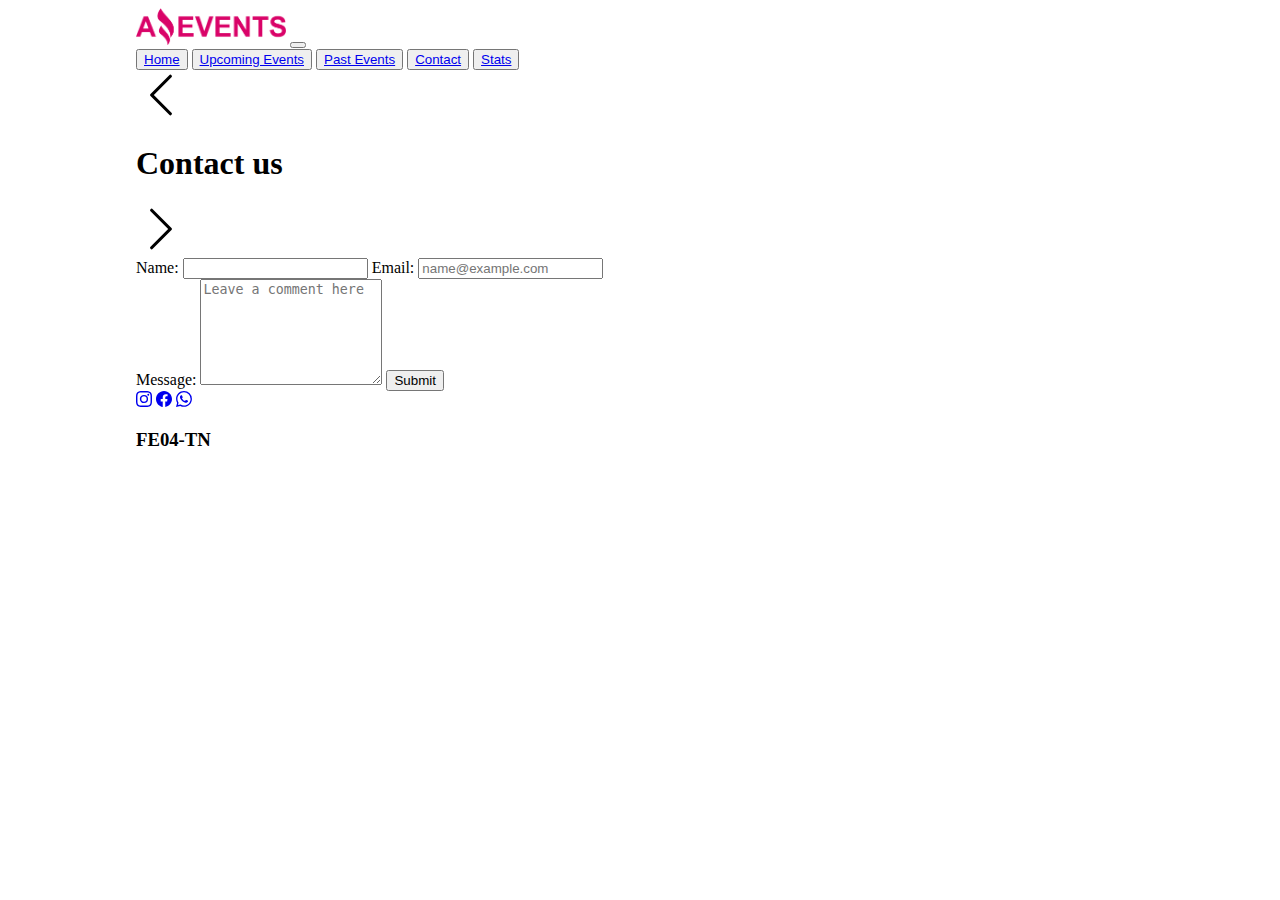
==== contact.html @ 21faf364 "Task-1-terminada" ====
<!DOCTYPE html>
<html lang="en">

<head>
  <meta charset="UTF-8">
  <meta http-equiv="X-UA-Compatible" content="IE=edge">
  <meta name="viewport" content="width=device-width, initial-scale=1.0">
  <!-- bootstrap -->
  <link href="https://cdn.jsdelivr.net/npm/bootstrap@5.3.0-alpha1/dist/css/bootstrap.min.css" rel="stylesheet"
    integrity="sha384-GLhlTQ8iRABdZLl6O3oVMWSktQOp6b7In1Zl3/Jr59b6EGGoI1aFkw7cmDA6j6gD" crossorigin="anonymous">
  <link rel="stylesheet" href="./assets/css/style.css">

  <link rel="shortcut icon" href="./assets/img/Logo_Amazing_Events.png" type="image/x-icon">
  <title>Contact - Amazing Events</title>
</head>

<body>
  <header>
                                            <!-- NAV -->
    <nav class="navbar navbar-expand-sm bg-body-secondary p-3 border">
      <div class="container-fluid">
        <a class="navbar-brand" href="#"><img src="./assets/img/Logo_Amazing_Events.png" alt="Logo Amazing Events"></a>
        <button class="navbar-toggler" type="button" data-bs-toggle="collapse" data-bs-target="#navbarNavAltMarkup"
          aria-controls="navbarNavAltMarkup" aria-expanded="false" aria-label="Toggle navigation">
          <span class="navbar-toggler-icon"></span>
        </button>
        <div class="collapse navbar-collapse d-flex justify-content-end" id="navbarNavAltMarkup">
          <div class="navbar-nav">
            <button class="btn btn-light me-4"><a class="nav-link" href="index.html">Home</a></button>
            <button class="btn btn-light me-4"><a class="nav-link" href="./upcomingEvents.html">Upcoming
                Events</a></button>
            <button class="btn btn-light me-4"><a class="nav-link" href="./pastEvents.html">Past Events</a></button>
            <button class="btn btn-light me-4"><a class="nav-link active" href="#">Contact</a></button>
            <button class="btn btn-light me-4"><a class="nav-link" href="./stats.html">Stats</a></button>
          </div>
        </div>
      </div>
    </nav>

                                              <!-- TITULO -->
    <section class="d-flex bg-light border">
      <div class="align-self-center"><a href="./pastEvents.html"><svg xmlns="http://www.w3.org/2000/svg" width="50" height="50" fill="currentColor"
          class="bi bi-chevron-left" viewBox="0 0 16 16">
          <path fill-rule="evenodd"
            d="M11.354 1.646a.5.5 0 0 1 0 .708L5.707 8l5.647 5.646a.5.5 0 0 1-.708.708l-6-6a.5.5 0 0 1 0-.708l6-6a.5.5 0 0 1 .708 0z" />
        </svg></a></div>
      <div class="container-fluid text-center p-4">
        <h1 class="display-1">Contact us</h1>
      </div>
      <div class="align-self-center"><a href="./stats.html"><svg xmlns="http://www.w3.org/2000/svg" width="50" height="50" fill="currentColor"
          class="bi bi-chevron-right" viewBox="0 0 16 16">
          <path fill-rule="evenodd"
            d="M4.646 1.646a.5.5 0 0 1 .708 0l6 6a.5.5 0 0 1 0 .708l-6 6a.5.5 0 0 1-.708-.708L10.293 8 4.646 2.354a.5.5 0 0 1 0-.708z" />
        </svg></a></div>
    </section>
  </header>

                                            <!-- MAIN -->
  <main class="border d-flex justify-content-center">
    
    <form action="" method="get" class="d-flex flex-column gap-3 contact-us m-5">
      <label for="name" class="display-6">Name:</label>
      <input type="text" class="form-control" id="name-form" name="name">

      <label for="email" class="display-6">Email:</label>
      <input type="email" class="form-control" id="email-form" placeholder="name@example.com">
  

      <label for="message" class="display-6">Message:</label>
      <textarea class="form-control" placeholder="Leave a comment here" id="message-form" ></textarea>

      <button type="submit" class="btn btn-primary d-flex align-self-end">Submit</button>
    </form>
    
  </main>

                                            <!-- FOOTER -->
  <footer class="bg-light  border">
    <!-- Grid container -->
    <div class="container p-4 pb-0 d-flex justify-content-between">
        <!-- Section: Social media -->
        <section class="mb-4 d-flex gap-4">
            <!-- Instagram -->
            <a class="btn btn-dark btn-floating m-1 float-start" href="#!" role="button"><svg
                    xmlns="http://www.w3.org/2000/svg" width="16" height="16" fill="currentColor"
                    class="bi bi-instagram" viewBox="0 0 16 16">
                    <path
                        d="M8 0C5.829 0 5.556.01 4.703.048 3.85.088 3.269.222 2.76.42a3.917 3.917 0 0 0-1.417.923A3.927 3.927 0 0 0 .42 2.76C.222 3.268.087 3.85.048 4.7.01 5.555 0 5.827 0 8.001c0 2.172.01 2.444.048 3.297.04.852.174 1.433.372 1.942.205.526.478.972.923 1.417.444.445.89.719 1.416.923.51.198 1.09.333 1.942.372C5.555 15.99 5.827 16 8 16s2.444-.01 3.298-.048c.851-.04 1.434-.174 1.943-.372a3.916 3.916 0 0 0 1.416-.923c.445-.445.718-.891.923-1.417.197-.509.332-1.09.372-1.942C15.99 10.445 16 10.173 16 8s-.01-2.445-.048-3.299c-.04-.851-.175-1.433-.372-1.941a3.926 3.926 0 0 0-.923-1.417A3.911 3.911 0 0 0 13.24.42c-.51-.198-1.092-.333-1.943-.372C10.443.01 10.172 0 7.998 0h.003zm-.717 1.442h.718c2.136 0 2.389.007 3.232.046.78.035 1.204.166 1.486.275.373.145.64.319.92.599.28.28.453.546.598.92.11.281.24.705.275 1.485.039.843.047 1.096.047 3.231s-.008 2.389-.047 3.232c-.035.78-.166 1.203-.275 1.485a2.47 2.47 0 0 1-.599.919c-.28.28-.546.453-.92.598-.28.11-.704.24-1.485.276-.843.038-1.096.047-3.232.047s-2.39-.009-3.233-.047c-.78-.036-1.203-.166-1.485-.276a2.478 2.478 0 0 1-.92-.598 2.48 2.48 0 0 1-.6-.92c-.109-.281-.24-.705-.275-1.485-.038-.843-.046-1.096-.046-3.233 0-2.136.008-2.388.046-3.231.036-.78.166-1.204.276-1.486.145-.373.319-.64.599-.92.28-.28.546-.453.92-.598.282-.11.705-.24 1.485-.276.738-.034 1.024-.044 2.515-.045v.002zm4.988 1.328a.96.96 0 1 0 0 1.92.96.96 0 0 0 0-1.92zm-4.27 1.122a4.109 4.109 0 1 0 0 8.217 4.109 4.109 0 0 0 0-8.217zm0 1.441a2.667 2.667 0 1 1 0 5.334 2.667 2.667 0 0 1 0-5.334z" />
                </svg></a>

            <!-- Facebook -->
            <a class="btn btn-dark btn-floating m-1 float-start" href="#!" role="button"><svg
                    xmlns="http://www.w3.org/2000/svg" width="16" height="16" fill="currentColor"
                    class="bi bi-facebook" viewBox="0 0 16 16">
                    <path
                        d="M16 8.049c0-4.446-3.582-8.05-8-8.05C3.58 0-.002 3.603-.002 8.05c0 4.017 2.926 7.347 6.75 7.951v-5.625h-2.03V8.05H6.75V6.275c0-2.017 1.195-3.131 3.022-3.131.876 0 1.791.157 1.791.157v1.98h-1.009c-.993 0-1.303.621-1.303 1.258v1.51h2.218l-.354 2.326H9.25V16c3.824-.604 6.75-3.934 6.75-7.951z" />
                </svg></a>

            <!-- Whatsapp -->
            <a class="btn btn-dark btn-floating m-1 float-start" href="#!" role="button"><svg
                    xmlns="http://www.w3.org/2000/svg" width="16" height="16" fill="currentColor"
                    class="bi bi-whatsapp" viewBox="0 0 16 16">
                    <path
                        d="M13.601 2.326A7.854 7.854 0 0 0 7.994 0C3.627 0 .068 3.558.064 7.926c0 1.399.366 2.76 1.057 3.965L0 16l4.204-1.102a7.933 7.933 0 0 0 3.79.965h.004c4.368 0 7.926-3.558 7.93-7.93A7.898 7.898 0 0 0 13.6 2.326zM7.994 14.521a6.573 6.573 0 0 1-3.356-.92l-.24-.144-2.494.654.666-2.433-.156-.251a6.56 6.56 0 0 1-1.007-3.505c0-3.626 2.957-6.584 6.591-6.584a6.56 6.56 0 0 1 4.66 1.931 6.557 6.557 0 0 1 1.928 4.66c-.004 3.639-2.961 6.592-6.592 6.592zm3.615-4.934c-.197-.099-1.17-.578-1.353-.646-.182-.065-.315-.099-.445.099-.133.197-.513.646-.627.775-.114.133-.232.148-.43.05-.197-.1-.836-.308-1.592-.985-.59-.525-.985-1.175-1.103-1.372-.114-.198-.011-.304.088-.403.087-.088.197-.232.296-.346.1-.114.133-.198.198-.33.065-.134.034-.248-.015-.347-.05-.099-.445-1.076-.612-1.47-.16-.389-.323-.335-.445-.34-.114-.007-.247-.007-.38-.007a.729.729 0 0 0-.529.247c-.182.198-.691.677-.691 1.654 0 .977.71 1.916.81 2.049.098.133 1.394 2.132 3.383 2.992.47.205.84.326 1.129.418.475.152.904.129 1.246.08.38-.058 1.171-.48 1.338-.943.164-.464.164-.86.114-.943-.049-.084-.182-.133-.38-.232z" />
                </svg></a>

        </section>
        <div class="d-flex">
            <h3 class="text-dark me-5 pe-5">FE04-TN</h3>
        </div>
    </div>
    <!-- Grid container -->


</footer>

  <!-- bootstrap -->
  <script src="https://cdn.jsdelivr.net/npm/bootstrap@5.3.0-alpha1/dist/js/bootstrap.bundle.min.js"
    integrity="sha384-w76AqPfDkMBDXo30jS1Sgez6pr3x5MlQ1ZAGC+nuZB+EYdgRZgiwxhTBTkF7CXvN"
    crossorigin="anonymous"></script>
</body>

</html>
---- assets/css/style.css ----
html{
    margin: 0 10%;
}
img{
    width:150px;
}

svg.bi-chevron-right, svg.bi-chevron-left{
    color: black;
}

#message-form{
    height: 100px;
}

form.contact-us{
    width:50%;
}

div.details-carta{
    width:50%;
}

.imagen-details{
    width:100%;
}
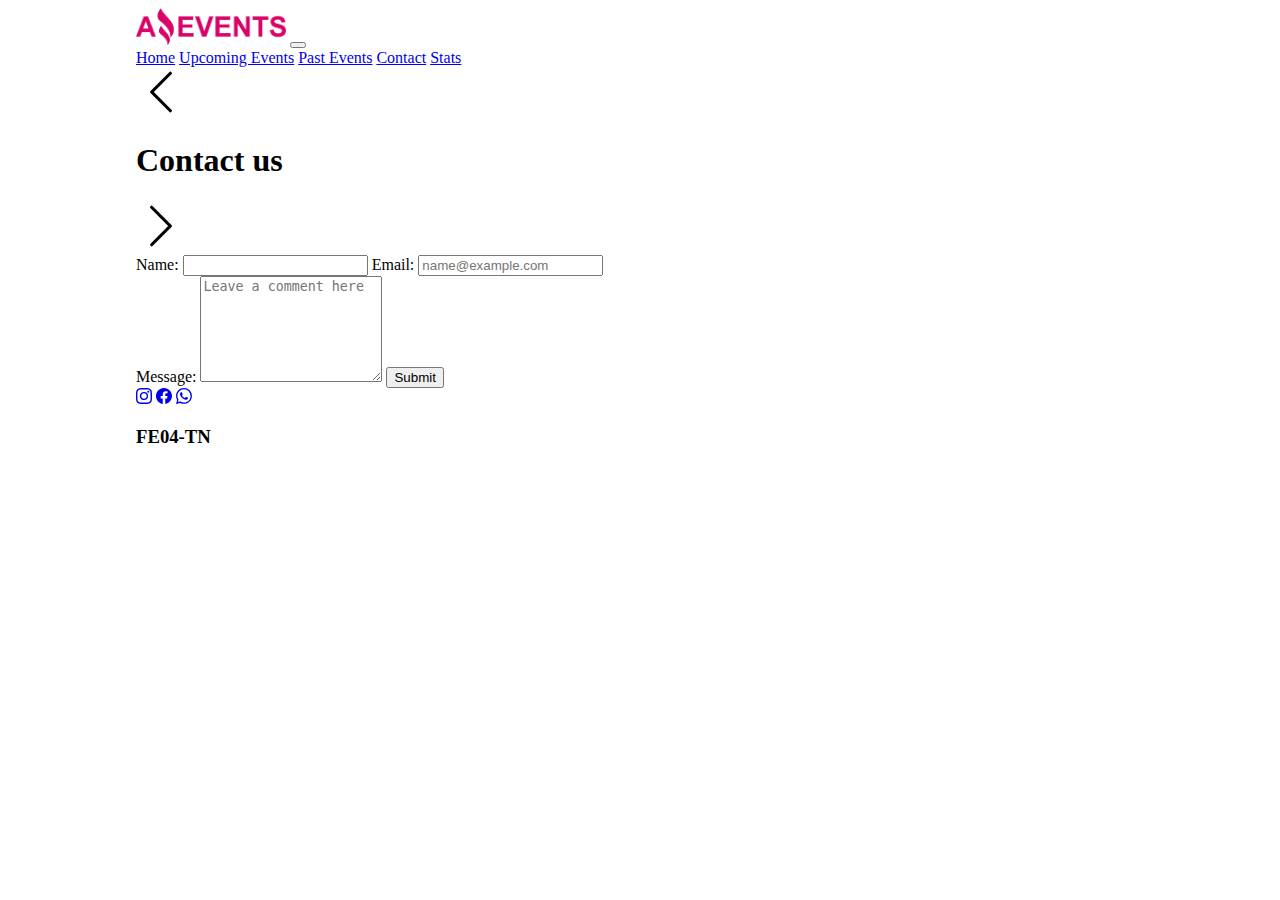
==== commit b8f4e5b3: "Task pasada por el validador" ====
--- a/contact.html
+++ b/contact.html
@@ -16,7 +16,7 @@
 
 <body>
   <header>
-                                            <!-- NAV -->
+    <!-- NAV -->
     <nav class="navbar navbar-expand-sm bg-body-secondary p-3 border">
       <div class="container-fluid">
         <a class="navbar-brand" href="#"><img src="./assets/img/Logo_Amazing_Events.png" alt="Logo Amazing Events"></a>
@@ -26,93 +26,95 @@
         </button>
         <div class="collapse navbar-collapse d-flex justify-content-end" id="navbarNavAltMarkup">
           <div class="navbar-nav">
-            <button class="btn btn-light me-4"><a class="nav-link" href="index.html">Home</a></button>
-            <button class="btn btn-light me-4"><a class="nav-link" href="./upcomingEvents.html">Upcoming
-                Events</a></button>
-            <button class="btn btn-light me-4"><a class="nav-link" href="./pastEvents.html">Past Events</a></button>
-            <button class="btn btn-light me-4"><a class="nav-link active" href="#">Contact</a></button>
-            <button class="btn btn-light me-4"><a class="nav-link" href="./stats.html">Stats</a></button>
+            <a class="nav-link btn btn-light me-4 align-self-center" href="index.html">Home</a>
+            <a class="nav-link btn btn-light me-4 align-self-center" href="./upcomingEvents.html">Upcoming
+              Events</a>
+            <a class="nav-link btn btn-light me-4 align-self-center" href="./pastEvents.html">Past Events</a>
+            <a class="nav-link btn btn-light me-4 align-self-center active" href="#">Contact</a>
+            <a class="nav-link btn btn-light me-4 align-self-center" href="./stats.html">Stats</a>
           </div>
         </div>
       </div>
     </nav>
 
-                                              <!-- TITULO -->
+    <!-- TITULO -->
     <section class="d-flex bg-light border">
-      <div class="align-self-center"><a href="./pastEvents.html"><svg xmlns="http://www.w3.org/2000/svg" width="50" height="50" fill="currentColor"
-          class="bi bi-chevron-left" viewBox="0 0 16 16">
-          <path fill-rule="evenodd"
-            d="M11.354 1.646a.5.5 0 0 1 0 .708L5.707 8l5.647 5.646a.5.5 0 0 1-.708.708l-6-6a.5.5 0 0 1 0-.708l6-6a.5.5 0 0 1 .708 0z" />
-        </svg></a></div>
+      <div class="align-self-center"><a href="./pastEvents.html"><svg xmlns="http://www.w3.org/2000/svg" width="50"
+            height="50" fill="currentColor" class="bi bi-chevron-left" viewBox="0 0 16 16">
+            <path fill-rule="evenodd"
+              d="M11.354 1.646a.5.5 0 0 1 0 .708L5.707 8l5.647 5.646a.5.5 0 0 1-.708.708l-6-6a.5.5 0 0 1 0-.708l6-6a.5.5 0 0 1 .708 0z" />
+          </svg></a>
+      </div>
       <div class="container-fluid text-center p-4">
         <h1 class="display-1">Contact us</h1>
       </div>
-      <div class="align-self-center"><a href="./stats.html"><svg xmlns="http://www.w3.org/2000/svg" width="50" height="50" fill="currentColor"
-          class="bi bi-chevron-right" viewBox="0 0 16 16">
-          <path fill-rule="evenodd"
-            d="M4.646 1.646a.5.5 0 0 1 .708 0l6 6a.5.5 0 0 1 0 .708l-6 6a.5.5 0 0 1-.708-.708L10.293 8 4.646 2.354a.5.5 0 0 1 0-.708z" />
-        </svg></a></div>
+      <div class="align-self-center"><a href="./stats.html"><svg xmlns="http://www.w3.org/2000/svg" width="50"
+            height="50" fill="currentColor" class="bi bi-chevron-right" viewBox="0 0 16 16">
+            <path fill-rule="evenodd"
+              d="M4.646 1.646a.5.5 0 0 1 .708 0l6 6a.5.5 0 0 1 0 .708l-6 6a.5.5 0 0 1-.708-.708L10.293 8 4.646 2.354a.5.5 0 0 1 0-.708z" />
+          </svg></a>
+      </div>
     </section>
   </header>
 
-                                            <!-- MAIN -->
+  <!-- MAIN -->
   <main class="border d-flex justify-content-center">
-    
-    <form action="" method="get" class="d-flex flex-column gap-3 contact-us m-5">
-      <label for="name" class="display-6">Name:</label>
+
+    <form class="d-flex flex-column gap-3 contact-us m-5">
+      <label for="name-form" class="display-6">Name:</label>
       <input type="text" class="form-control" id="name-form" name="name">
 
-      <label for="email" class="display-6">Email:</label>
+      <label for="email-form" class="display-6">Email:</label>
       <input type="email" class="form-control" id="email-form" placeholder="name@example.com">
-  
 
-      <label for="message" class="display-6">Message:</label>
-      <textarea class="form-control" placeholder="Leave a comment here" id="message-form" ></textarea>
+
+      <label for="message-form" class="display-6">Message:</label>
+      <textarea class="form-control" placeholder="Leave a comment here" id="message-form"></textarea>
 
       <button type="submit" class="btn btn-primary d-flex align-self-end">Submit</button>
     </form>
-    
+
   </main>
 
-                                            <!-- FOOTER -->
+  <!-- FOOTER -->
   <footer class="bg-light  border">
     <!-- Grid container -->
     <div class="container p-4 pb-0 d-flex justify-content-between">
-        <!-- Section: Social media -->
-        <section class="mb-4 d-flex gap-4">
-            <!-- Instagram -->
-            <a class="btn btn-dark btn-floating m-1 float-start" href="#!" role="button"><svg
-                    xmlns="http://www.w3.org/2000/svg" width="16" height="16" fill="currentColor"
-                    class="bi bi-instagram" viewBox="0 0 16 16">
-                    <path
-                        d="M8 0C5.829 0 5.556.01 4.703.048 3.85.088 3.269.222 2.76.42a3.917 3.917 0 0 0-1.417.923A3.927 3.927 0 0 0 .42 2.76C.222 3.268.087 3.85.048 4.7.01 5.555 0 5.827 0 8.001c0 2.172.01 2.444.048 3.297.04.852.174 1.433.372 1.942.205.526.478.972.923 1.417.444.445.89.719 1.416.923.51.198 1.09.333 1.942.372C5.555 15.99 5.827 16 8 16s2.444-.01 3.298-.048c.851-.04 1.434-.174 1.943-.372a3.916 3.916 0 0 0 1.416-.923c.445-.445.718-.891.923-1.417.197-.509.332-1.09.372-1.942C15.99 10.445 16 10.173 16 8s-.01-2.445-.048-3.299c-.04-.851-.175-1.433-.372-1.941a3.926 3.926 0 0 0-.923-1.417A3.911 3.911 0 0 0 13.24.42c-.51-.198-1.092-.333-1.943-.372C10.443.01 10.172 0 7.998 0h.003zm-.717 1.442h.718c2.136 0 2.389.007 3.232.046.78.035 1.204.166 1.486.275.373.145.64.319.92.599.28.28.453.546.598.92.11.281.24.705.275 1.485.039.843.047 1.096.047 3.231s-.008 2.389-.047 3.232c-.035.78-.166 1.203-.275 1.485a2.47 2.47 0 0 1-.599.919c-.28.28-.546.453-.92.598-.28.11-.704.24-1.485.276-.843.038-1.096.047-3.232.047s-2.39-.009-3.233-.047c-.78-.036-1.203-.166-1.485-.276a2.478 2.478 0 0 1-.92-.598 2.48 2.48 0 0 1-.6-.92c-.109-.281-.24-.705-.275-1.485-.038-.843-.046-1.096-.046-3.233 0-2.136.008-2.388.046-3.231.036-.78.166-1.204.276-1.486.145-.373.319-.64.599-.92.28-.28.546-.453.92-.598.282-.11.705-.24 1.485-.276.738-.034 1.024-.044 2.515-.045v.002zm4.988 1.328a.96.96 0 1 0 0 1.92.96.96 0 0 0 0-1.92zm-4.27 1.122a4.109 4.109 0 1 0 0 8.217 4.109 4.109 0 0 0 0-8.217zm0 1.441a2.667 2.667 0 1 1 0 5.334 2.667 2.667 0 0 1 0-5.334z" />
-                </svg></a>
+      <!-- Section: Social media -->
+      <aside class="mb-4 d-flex gap-4">
+        <!-- Instagram -->
+        <a class="btn btn-dark btn-floating m-1 float-start" href="#!" role="button"><svg
+            xmlns="http://www.w3.org/2000/svg" width="16" height="16" fill="currentColor" class="bi bi-instagram"
+            viewBox="0 0 16 16">
+            <path
+              d="M8 0C5.829 0 5.556.01 4.703.048 3.85.088 3.269.222 2.76.42a3.917 3.917 0 0 0-1.417.923A3.927 3.927 0 0 0 .42 2.76C.222 3.268.087 3.85.048 4.7.01 5.555 0 5.827 0 8.001c0 2.172.01 2.444.048 3.297.04.852.174 1.433.372 1.942.205.526.478.972.923 1.417.444.445.89.719 1.416.923.51.198 1.09.333 1.942.372C5.555 15.99 5.827 16 8 16s2.444-.01 3.298-.048c.851-.04 1.434-.174 1.943-.372a3.916 3.916 0 0 0 1.416-.923c.445-.445.718-.891.923-1.417.197-.509.332-1.09.372-1.942C15.99 10.445 16 10.173 16 8s-.01-2.445-.048-3.299c-.04-.851-.175-1.433-.372-1.941a3.926 3.926 0 0 0-.923-1.417A3.911 3.911 0 0 0 13.24.42c-.51-.198-1.092-.333-1.943-.372C10.443.01 10.172 0 7.998 0h.003zm-.717 1.442h.718c2.136 0 2.389.007 3.232.046.78.035 1.204.166 1.486.275.373.145.64.319.92.599.28.28.453.546.598.92.11.281.24.705.275 1.485.039.843.047 1.096.047 3.231s-.008 2.389-.047 3.232c-.035.78-.166 1.203-.275 1.485a2.47 2.47 0 0 1-.599.919c-.28.28-.546.453-.92.598-.28.11-.704.24-1.485.276-.843.038-1.096.047-3.232.047s-2.39-.009-3.233-.047c-.78-.036-1.203-.166-1.485-.276a2.478 2.478 0 0 1-.92-.598 2.48 2.48 0 0 1-.6-.92c-.109-.281-.24-.705-.275-1.485-.038-.843-.046-1.096-.046-3.233 0-2.136.008-2.388.046-3.231.036-.78.166-1.204.276-1.486.145-.373.319-.64.599-.92.28-.28.546-.453.92-.598.282-.11.705-.24 1.485-.276.738-.034 1.024-.044 2.515-.045v.002zm4.988 1.328a.96.96 0 1 0 0 1.92.96.96 0 0 0 0-1.92zm-4.27 1.122a4.109 4.109 0 1 0 0 8.217 4.109 4.109 0 0 0 0-8.217zm0 1.441a2.667 2.667 0 1 1 0 5.334 2.667 2.667 0 0 1 0-5.334z" />
+          </svg></a>
 
-            <!-- Facebook -->
-            <a class="btn btn-dark btn-floating m-1 float-start" href="#!" role="button"><svg
-                    xmlns="http://www.w3.org/2000/svg" width="16" height="16" fill="currentColor"
-                    class="bi bi-facebook" viewBox="0 0 16 16">
-                    <path
-                        d="M16 8.049c0-4.446-3.582-8.05-8-8.05C3.58 0-.002 3.603-.002 8.05c0 4.017 2.926 7.347 6.75 7.951v-5.625h-2.03V8.05H6.75V6.275c0-2.017 1.195-3.131 3.022-3.131.876 0 1.791.157 1.791.157v1.98h-1.009c-.993 0-1.303.621-1.303 1.258v1.51h2.218l-.354 2.326H9.25V16c3.824-.604 6.75-3.934 6.75-7.951z" />
-                </svg></a>
+        <!-- Facebook -->
+        <a class="btn btn-dark btn-floating m-1 float-start" href="#!" role="button"><svg
+            xmlns="http://www.w3.org/2000/svg" width="16" height="16" fill="currentColor" class="bi bi-facebook"
+            viewBox="0 0 16 16">
+            <path
+              d="M16 8.049c0-4.446-3.582-8.05-8-8.05C3.58 0-.002 3.603-.002 8.05c0 4.017 2.926 7.347 6.75 7.951v-5.625h-2.03V8.05H6.75V6.275c0-2.017 1.195-3.131 3.022-3.131.876 0 1.791.157 1.791.157v1.98h-1.009c-.993 0-1.303.621-1.303 1.258v1.51h2.218l-.354 2.326H9.25V16c3.824-.604 6.75-3.934 6.75-7.951z" />
+          </svg></a>
 
-            <!-- Whatsapp -->
-            <a class="btn btn-dark btn-floating m-1 float-start" href="#!" role="button"><svg
-                    xmlns="http://www.w3.org/2000/svg" width="16" height="16" fill="currentColor"
-                    class="bi bi-whatsapp" viewBox="0 0 16 16">
-                    <path
-                        d="M13.601 2.326A7.854 7.854 0 0 0 7.994 0C3.627 0 .068 3.558.064 7.926c0 1.399.366 2.76 1.057 3.965L0 16l4.204-1.102a7.933 7.933 0 0 0 3.79.965h.004c4.368 0 7.926-3.558 7.93-7.93A7.898 7.898 0 0 0 13.6 2.326zM7.994 14.521a6.573 6.573 0 0 1-3.356-.92l-.24-.144-2.494.654.666-2.433-.156-.251a6.56 6.56 0 0 1-1.007-3.505c0-3.626 2.957-6.584 6.591-6.584a6.56 6.56 0 0 1 4.66 1.931 6.557 6.557 0 0 1 1.928 4.66c-.004 3.639-2.961 6.592-6.592 6.592zm3.615-4.934c-.197-.099-1.17-.578-1.353-.646-.182-.065-.315-.099-.445.099-.133.197-.513.646-.627.775-.114.133-.232.148-.43.05-.197-.1-.836-.308-1.592-.985-.59-.525-.985-1.175-1.103-1.372-.114-.198-.011-.304.088-.403.087-.088.197-.232.296-.346.1-.114.133-.198.198-.33.065-.134.034-.248-.015-.347-.05-.099-.445-1.076-.612-1.47-.16-.389-.323-.335-.445-.34-.114-.007-.247-.007-.38-.007a.729.729 0 0 0-.529.247c-.182.198-.691.677-.691 1.654 0 .977.71 1.916.81 2.049.098.133 1.394 2.132 3.383 2.992.47.205.84.326 1.129.418.475.152.904.129 1.246.08.38-.058 1.171-.48 1.338-.943.164-.464.164-.86.114-.943-.049-.084-.182-.133-.38-.232z" />
-                </svg></a>
+        <!-- Whatsapp -->
+        <a class="btn btn-dark btn-floating m-1 float-start" href="#!" role="button"><svg
+            xmlns="http://www.w3.org/2000/svg" width="16" height="16" fill="currentColor" class="bi bi-whatsapp"
+            viewBox="0 0 16 16">
+            <path
+              d="M13.601 2.326A7.854 7.854 0 0 0 7.994 0C3.627 0 .068 3.558.064 7.926c0 1.399.366 2.76 1.057 3.965L0 16l4.204-1.102a7.933 7.933 0 0 0 3.79.965h.004c4.368 0 7.926-3.558 7.93-7.93A7.898 7.898 0 0 0 13.6 2.326zM7.994 14.521a6.573 6.573 0 0 1-3.356-.92l-.24-.144-2.494.654.666-2.433-.156-.251a6.56 6.56 0 0 1-1.007-3.505c0-3.626 2.957-6.584 6.591-6.584a6.56 6.56 0 0 1 4.66 1.931 6.557 6.557 0 0 1 1.928 4.66c-.004 3.639-2.961 6.592-6.592 6.592zm3.615-4.934c-.197-.099-1.17-.578-1.353-.646-.182-.065-.315-.099-.445.099-.133.197-.513.646-.627.775-.114.133-.232.148-.43.05-.197-.1-.836-.308-1.592-.985-.59-.525-.985-1.175-1.103-1.372-.114-.198-.011-.304.088-.403.087-.088.197-.232.296-.346.1-.114.133-.198.198-.33.065-.134.034-.248-.015-.347-.05-.099-.445-1.076-.612-1.47-.16-.389-.323-.335-.445-.34-.114-.007-.247-.007-.38-.007a.729.729 0 0 0-.529.247c-.182.198-.691.677-.691 1.654 0 .977.71 1.916.81 2.049.098.133 1.394 2.132 3.383 2.992.47.205.84.326 1.129.418.475.152.904.129 1.246.08.38-.058 1.171-.48 1.338-.943.164-.464.164-.86.114-.943-.049-.084-.182-.133-.38-.232z" />
+          </svg></a>
 
-        </section>
-        <div class="d-flex">
-            <h3 class="text-dark me-5 pe-5">FE04-TN</h3>
-        </div>
+      </aside>
+      <div class="d-flex">
+        <h3 class="text-dark me-5 pe-5">FE04-TN</h3>
+      </div>
     </div>
     <!-- Grid container -->
 
 
-</footer>
+  </footer>
 
   <!-- bootstrap -->
   <script src="https://cdn.jsdelivr.net/npm/bootstrap@5.3.0-alpha1/dist/js/bootstrap.bundle.min.js"
--- a/assets/css/style.css
+++ b/assets/css/style.css
@@ -23,4 +23,5 @@
 
 .imagen-details{
     width:100%;
-}+}
+
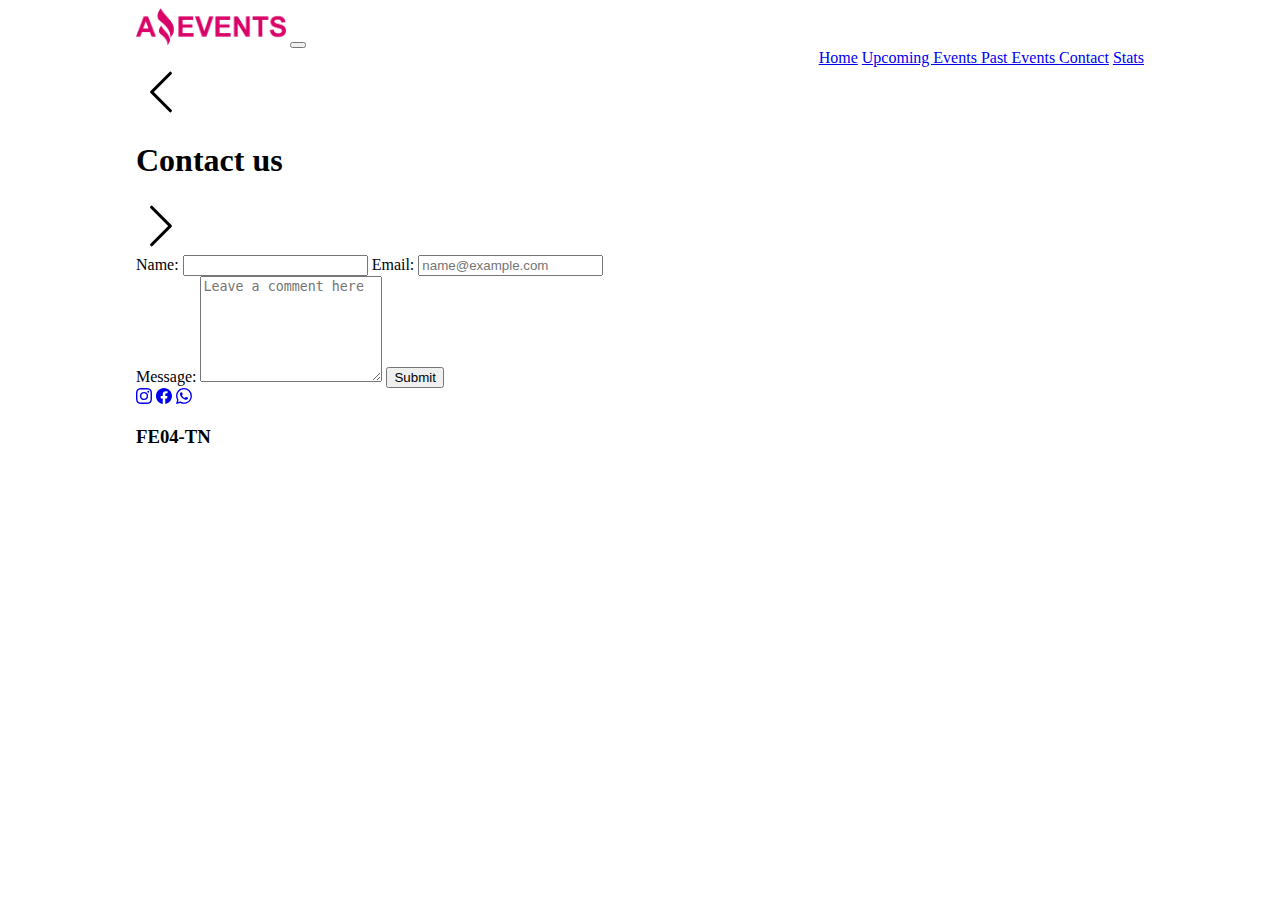
==== commit 3f256ef0: "archivos js" ====
--- a/contact.html
+++ b/contact.html
@@ -17,25 +17,29 @@
 <body>
   <header>
     <!-- NAV -->
-    <nav class="navbar navbar-expand-sm bg-body-secondary p-3 border">
+    <nav class="navbar navbar-expand-md bg-body-secondary p-3 border">
       <div class="container-fluid">
-        <a class="navbar-brand" href="#"><img src="./assets/img/Logo_Amazing_Events.png" alt="Logo Amazing Events"></a>
-        <button class="navbar-toggler" type="button" data-bs-toggle="collapse" data-bs-target="#navbarNavAltMarkup"
-          aria-controls="navbarNavAltMarkup" aria-expanded="false" aria-label="Toggle navigation">
-          <span class="navbar-toggler-icon"></span>
-        </button>
-        <div class="collapse navbar-collapse d-flex justify-content-end" id="navbarNavAltMarkup">
-          <div class="navbar-nav">
-            <a class="nav-link btn btn-light me-4 align-self-center" href="index.html">Home</a>
-            <a class="nav-link btn btn-light me-4 align-self-center" href="./upcomingEvents.html">Upcoming
-              Events</a>
-            <a class="nav-link btn btn-light me-4 align-self-center" href="./pastEvents.html">Past Events</a>
-            <a class="nav-link btn btn-light me-4 align-self-center active" href="#">Contact</a>
-            <a class="nav-link btn btn-light me-4 align-self-center" href="./stats.html">Stats</a>
+          <a class="navbar-brand" href="#"><img src="./assets/img/Logo_Amazing_Events.png"
+                  alt="Logo Amazing Events"></a>
+          <button class="navbar-toggler" type="button" data-bs-toggle="collapse"
+              data-bs-target="#navbarNavAltMarkup" aria-controls="navbarNavAltMarkup" aria-expanded="false"
+              aria-label="Toggle navigation">
+              <span class="navbar-toggler-icon"></span>
+          </button>
+          <div class="collapse navbar-collapse" id="navbarNavAltMarkup">
+              <div class="navbar-nav">
+                  <a class="nav-link navbar-collapse btn btn-light me-4" href="./index.html">Home</a>
+                  <a class="nav-link navbar-collapse btn btn-light me-4" href="./upcomingEvents.html">Upcoming
+                      Events
+                  </a>
+                  <a class="nav-link navbar-collapse btn btn-light me-4" href="./pastEvents.html">Past Events
+                  </a>
+                  <a class="nav-link navbar-collapse btn btn-light me-4 active" href="./contact.html">Contact</a>
+                  <a class="nav-link navbar-collapse btn btn-light me-4" href="./stats.html">Stats</a>
+              </div>
           </div>
-        </div>
       </div>
-    </nav>
+  </nav>
 
     <!-- TITULO -->
     <section class="d-flex bg-light border">
--- a/assets/css/style.css
+++ b/assets/css/style.css
@@ -1,6 +1,9 @@
 html{
     margin: 0 10%;
 }
+
+
+
 img{
     width:150px;
 }
@@ -25,3 +28,28 @@
     width:100%;
 }
 
+#category{
+    flex-basis: 200px;
+    flex-grow: 2;    
+}
+
+#category>label{
+    display: flex;
+    margin: 3vh 0;
+}
+
+@media screen and (min-width: 768px) {
+    #navbarNavAltMarkup{
+        display:flex;
+        justify-content: end;
+    }
+    #category{
+        display: flex;
+        justify-content: space-between;
+    }
+
+    /* #search-bar{
+        display:inline-flex;
+        
+    } */
+}
